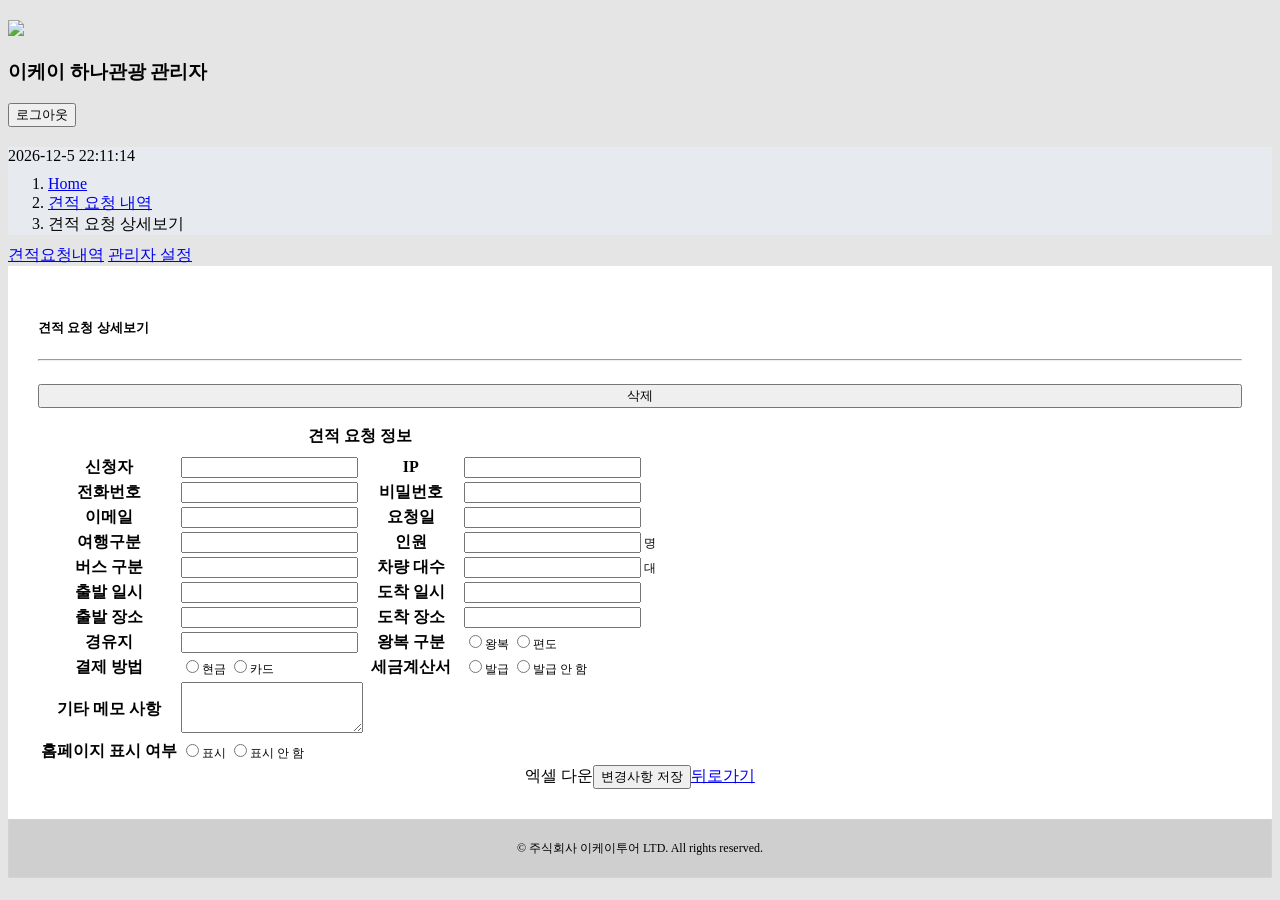
==== src/main/resources/templates/estimateDetailPage.html @ 95c336cd "feat: AdminInfoController, AdminService 제작" ====
<!DOCTYPE html>
<html xmlns:th="http://www.thymeleaf.org" lang="en">
<head>
    <meta charset="UTF-8">
    <meta name="viewport" content="width=device-width, initial-scale=1">
    <link th:href="@{/css/bootstrap.min.css}"
          href="../static/css/bootstrap.min.css"
          rel="stylesheet">
    <link th:href="@{/css/integrated-css.css}"
          href="../static/css/integrated-css.css"
          rel="stylesheet">
    <title>이케이투어 운영자</title>
</head>

<body style="background-color: #e5e5e5;">

<!-- 헤더 -->
<header class="container" style="margin: 20px auto;">
    <div class="row row-cols-auto">
        <div class="col"><img src="/img/logo.png"></div>
        <div class="col"><h3>이케이 하나관광 관리자</h3></div>
        <div class="col">
            <form th:action="@{/admin/logout}" method="POST">
                <input type="submit" value="로그아웃">
            </form>
        </div>
    </div>
</header>

<div class="container">
    <div class="row row-cols-auto" id="topBar">
        <div class="col-2" style="margin: auto 0;">
            <div id="current_date" style="color: black;"></div>
        </div>
        <div class="col-10">
            <nav style="--bs-breadcrumb-divider: '>';" aria-label="breadcrumb">
                <ol class="breadcrumb" style="margin: 10px 0;">
                    <li class="breadcrumb-item"><a href="mainPage.html" th:href="@{/admin}">Home</a></li>
                    <li class="breadcrumb-item active" aria-current="page"><a href="javascript:window.history.back();">견적 요청 내역</a></li>
                    <li class="breadcrumb-item active" aria-current="page">견적 요청 상세보기</li>
                </ol>
            </nav>
        </div>
    </div>

    <div class="row row-cols-auto">
        <!-- 사이드 메뉴 -->
        <div class="col-2" style="padding: 0px;">
            <nav class="list-group">
                <a href="#" class="list-group-item list-group-item-action active">견적요청내역</a>
                <a href="settingPage.html" th:href="@{/admin/setting}"
                   class="list-group-item list-group-item-action">관리자 설정</a>
            </nav>
        </div>

        <!-- 컨텐츠 -->
        <article class="col-10">
            <h5>견적 요청 상세보기</h5>
            <hr>
            <form style="padding: 15px 0" th:object="${estimate}" method="POST" th:action="@{/admin/delete/estimate/{estimateId}(estimateId = ${estimate.id})}">
                <div class="row">
                    <div class="col-10">

                    </div>
                    <div class="col-2">
                        <button type="submit" class="btn btn-danger" onclick="deleteConfirm()" style="width: 100%;">삭제</button>
                    </div>
                </div>
            </form>

            <form th:object="${estimate}" method="POST" th:action="@{/admin/update/estimate/{estimateId}(estimateId = ${estimate.id})}">
            <table class="table align-middle table-bordered">
                <thead class="table-info">
                <tr>
                    <th colspan="4">견적 요청 정보</th>
                </tr>
                </thead>
                <tbody>
                <tr><tr><td colspan="2" style="width: 50%; border-right: 0;"></td></tr></tr>
                <tr>
                    <th>신청자</th>
                    <td>
                        <input type="text" readonly class="form-control-plaintext" th:field="*{name}">
                    </td>
                    <th>IP</th>
                    <td>
                        <input type="text" readonly class="form-control-plaintext" th:field="*{ip}">
                    </td>
                </tr>
                <tr>
                    <th>전화번호</th>
                    <td>
                        <input type="text" readonly class="form-control-plaintext" th:field="*{phone}">
                    </td>
                    <th>비밀번호</th>
                    <td>
                        <input type="text" readonly class="form-control-plaintext" th:field="*{password}">
                    </td>
                </tr>
                <tr>
                    <th>이메일</th>
                    <td>
                        <input type="text" readonly class="form-control-plaintext" th:field="*{email}">
                    </td>
                    <th>요청일</th>
                    <td>
                        <input type="text" readonly class="form-control-plaintext" th:field="*{createdDate}">
                    </td>
                </tr>
                <tr>
                    <th>여행구분</th>
                    <td>
                        <input class="form-control form-control-sm" th:field="*{travelType}">
                    </td>
                    <th>인원</th>
                    <td>
                        <div class="input-group input-group-sm" style="width: 100px;">
                            <input type="number" class="form-control form-control-sm" th:field="*{memberCount}">
                            <span class="input-group-text">명</span>
                        </div>
                    </td>
                </tr>
                <tr>
                    <th>버스 구분</th>
                    <td>
                        <input class="form-control form-control-sm" th:field="*{vehicleType}">
                    </td>
                    <th>차량 대수</th>
                    <td>
                        <div class="input-group input-group-sm" style="width: 100px;">
                            <input type="number" class="form-control form-control-sm" th:field="*{vehicleNumber}">
                            <span class="input-group-text">대</span>
                        </div>
                    </td>
                </tr>
                <tr>
                    <th>출발 일시</th>
                    <td>
                        <input class="form-control form-control-sm" type="text" th:field="*{departDate}">
                    </td>
                    <th>도착 일시</th>
                    <td>
                        <input class="form-control form-control-sm" type="text" th:field="*{arrivalDate}">
                    </td>
                </tr>
                <tr>
                    <th>출발 장소</th>
                    <td>
                        <input class="form-control form-control-sm" type="text" th:field="*{departPlace}">
                    </td>
                    <th>도착 장소</th>
                    <td>
                        <input class="form-control form-control-sm" type="text" th:field="*{arrivalPlace}">
                    </td>
                </tr>
                <tr>
                    <th>경유지</th>
                    <td><input class="form-control form-control-sm" type="text" th:field="*{stopPlace}"></td>
                    <th>왕복 구분</th>
                    <td th:field="*{wayType}">
                        <label><input type="radio" name="wayType" class="form-check-input"
                                      th:checked="${estimate.wayType eq '왕복'}"
                                      th:value="왕복">왕복</label>
                        <label><input type="radio" name="wayType" class="form-check-input"
                                      th:checked="${estimate.wayType eq '편도'}"
                                      th:value="편도">편도</label>
                    </td>
                </tr>
                <tr>
                    <th>결제 방법</th>
                    <td th:field="*{payment}">
                        <label><input type="radio" name="payment" class="form-check-input"
                                      th:checked="${estimate.payment eq '현금'}"
                                      th:value="현금">현금</label>
                        <label><input type="radio" name="payment" class="form-check-input"
                                      th:checked="${estimate.payment eq '카드'}"
                                      th:value="카드">카드</label>
                    </td>
                    <th>세금계산서</th>
                    <td th:field="*{taxBill}">
                        <label><input type="radio" name="taxBill" class="form-check-input"
                                      th:checked="${estimate.taxBill eq '발급'}"
                                      th:value="발급">발급</label>
                        <label><input type="radio" name="taxBill" class="form-check-input"
                                      th:checked="${estimate.taxBill eq '발급안함'}"
                                      th:value="발급안함">발급 안 함</label>
                    </td>
                </tr>
                <tr>
                    <th>기타 메모 사항</th>
                    <td colspan="3">
                        <textarea class="form-control" rows="3"
                                  th:field="*{memo}"></textarea>
                    </td>
                </tr>
                <tr>
                    <th>홈페이지 표시 여부</th>
                    <td colspan="3" th:field="*{visibility}">
                        <label><input type="radio" name="visibility" class="form-check-input"
                                      th:checked="${estimate.visibility eq true}"
                                      th:value="true">표시</label>
                        <label><input type="radio" name="visibility" class="form-check-input"
                                      th:checked="${estimate.visibility eq false}"
                                      th:value="false">표시 안 함</label>
                    </td>
                </tr>
                </tbody>
            </table>
            <div class="btn-group" role="group" style="display: table; margin: 0 auto;">
                <a th:href="@{/admin/estimate/{estimateId}/excel(estimateId = ${estimate.id})}" class="btn btn-success">엑셀 다운</a>
                <button type="submit" class="btn btn-primary" onclick="alert('견적 정보를 저장합니다.');">변경사항 저장</button>
                <a type="button" class="btn btn-secondary" href="javascript:window.history.back();">뒤로가기</a>
            </div>
            </form>
        </article>
    </div>
</div>

<footer class="footer">
    © 주식회사 이케이투어 LTD. All rights reserved.
</footer>

</body>

<script>
    date = new Date();
    year = date.getFullYear();
    month = date.getMonth() + 1;
    day = date.getDate();
    hour = date.getHours();
    minute = date.getMinutes();
    second = date.getSeconds();
    if (minute < 10) minute = "0" + minute;
    if (second < 10) second = "0" + second;
    document.getElementById("current_date").innerHTML = year + "-" + month + "-" + day + " " + hour + ":" + minute + ":" + second;

    document.getElementById('startDate').valueAsDate = new Date();
    document.getElementById('endDate').valueAsDate = new Date();

    function deleteConfirm() {
        if (!confirm("견적요청을 영구적으로 삭제하시겠습니까?")) {
        } else {
            alert("해당 견적요청을 삭제했습니다.");
        }
    }
</script>

</html>
---- src/main/resources/static/css/integrated-css.css ----
.box {
    border: 1px solid lightgray;
    border-radius: 30px;
    box-shadow: 0 4px 8px 0 rgba(0, 0, 0, 0.2), 0 6px 20px 0 rgba(0, 0, 0, 0.19);
    background-color: #f4f4f4;
    width: 80%;
    max-width: 500px;
    padding: 30px;
    position: absolute;
    top: 50%; left: 50%;
    transform: translate(-50%, -50%);
}

.col {
    margin: auto 0;
}

td {
    overflow: hidden;
    white-space: nowrap;
    text-overflow: ellipsis;
    font-size: 12px;
}

article {
    background-color: white;
    padding: 30px;
}

select {
    margin-right: 3px;
}

#topBar {
    background-color: #e7ebf0;
}

.footer {
    border: 1px solid lightgray;
    background-color: #cfcfcf;
    text-align: center;
    font-size: 12px;
    padding: 20px 0;
}

body {
    min-width: 1000px;
}
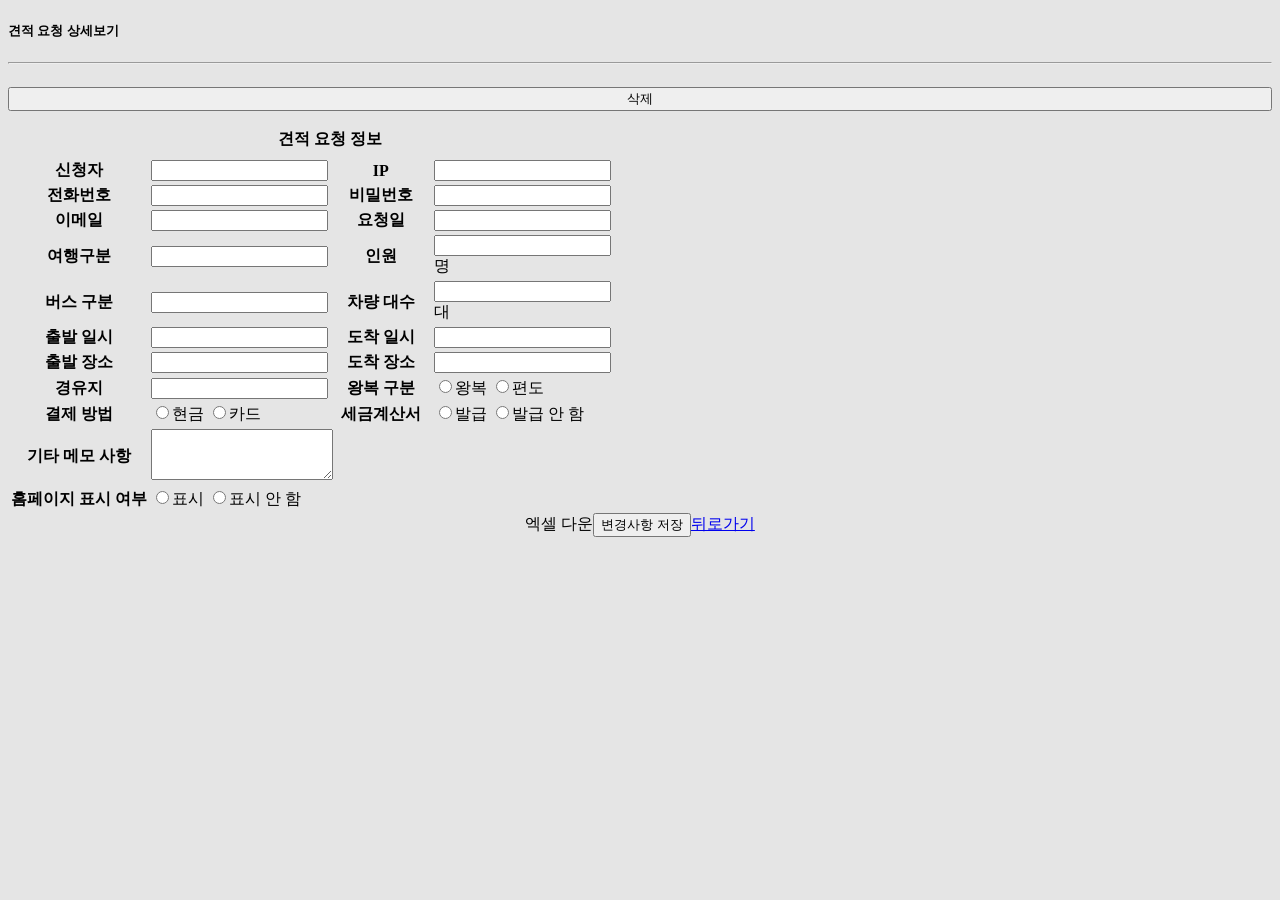
==== commit eaa7efe8: "feat: 타임리프 프레그먼트로 분할" ====
--- a/src/main/resources/templates/estimateDetailPage.html
+++ b/src/main/resources/templates/estimateDetailPage.html
@@ -1,59 +1,22 @@
 <!DOCTYPE html>
 <html xmlns:th="http://www.thymeleaf.org" lang="en">
-<head>
-    <meta charset="UTF-8">
-    <meta name="viewport" content="width=device-width, initial-scale=1">
-    <link th:href="@{/css/bootstrap.min.css}"
-          href="../static/css/bootstrap.min.css"
-          rel="stylesheet">
-    <link th:href="@{/css/integrated-css.css}"
-          href="../static/css/integrated-css.css"
-          rel="stylesheet">
-    <title>이케이투어 운영자</title>
-</head>
+<!-- head -->
+<th:block th:replace="fragments/head :: headFragment"></th:block>
 
 <body style="background-color: #e5e5e5;">
 
-<!-- 헤더 -->
-<header class="container" style="margin: 20px auto;">
-    <div class="row row-cols-auto">
-        <div class="col"><img src="/img/logo.png"></div>
-        <div class="col"><h3>이케이 하나관광 관리자</h3></div>
-        <div class="col">
-            <form th:action="@{/admin/logout}" method="POST">
-                <input type="submit" value="로그아웃">
-            </form>
-        </div>
-    </div>
-</header>
+<!-- header -->
+<th:block th:replace="fragments/header :: headerFragment"></th:block>
 
 <div class="container">
-    <div class="row row-cols-auto" id="topBar">
-        <div class="col-2" style="margin: auto 0;">
-            <div id="current_date" style="color: black;"></div>
-        </div>
-        <div class="col-10">
-            <nav style="--bs-breadcrumb-divider: '>';" aria-label="breadcrumb">
-                <ol class="breadcrumb" style="margin: 10px 0;">
-                    <li class="breadcrumb-item"><a href="mainPage.html" th:href="@{/admin}">Home</a></li>
-                    <li class="breadcrumb-item active" aria-current="page"><a href="javascript:window.history.back();">견적 요청 내역</a></li>
-                    <li class="breadcrumb-item active" aria-current="page">견적 요청 상세보기</li>
-                </ol>
-            </nav>
-        </div>
-    </div>
+    <!--top bar-->
+    <th:block th:replace="fragments/topBar :: topBarFragment"></th:block>
 
     <div class="row row-cols-auto">
-        <!-- 사이드 메뉴 -->
-        <div class="col-2" style="padding: 0px;">
-            <nav class="list-group">
-                <a href="#" class="list-group-item list-group-item-action active">견적요청내역</a>
-                <a href="settingPage.html" th:href="@{/admin/setting}"
-                   class="list-group-item list-group-item-action">관리자 설정</a>
-            </nav>
-        </div>
+        <!-- side menu -->
+        <th:block th:replace="fragments/sideMenu :: sideMenuFragment"></th:block>
 
-        <!-- 컨텐츠 -->
+        <!-- content -->
         <article class="col-10">
             <h5>견적 요청 상세보기</h5>
             <hr>
@@ -216,24 +179,11 @@
     </div>
 </div>
 
-<footer class="footer">
-    © 주식회사 이케이투어 LTD. All rights reserved.
-</footer>
+<!-- footer -->
+<th:block th:replace="fragments/footer :: footerFragment"></th:block>
 
 </body>
-
 <script>
-    date = new Date();
-    year = date.getFullYear();
-    month = date.getMonth() + 1;
-    day = date.getDate();
-    hour = date.getHours();
-    minute = date.getMinutes();
-    second = date.getSeconds();
-    if (minute < 10) minute = "0" + minute;
-    if (second < 10) second = "0" + second;
-    document.getElementById("current_date").innerHTML = year + "-" + month + "-" + day + " " + hour + ":" + minute + ":" + second;
-
     document.getElementById('startDate').valueAsDate = new Date();
     document.getElementById('endDate').valueAsDate = new Date();
 
